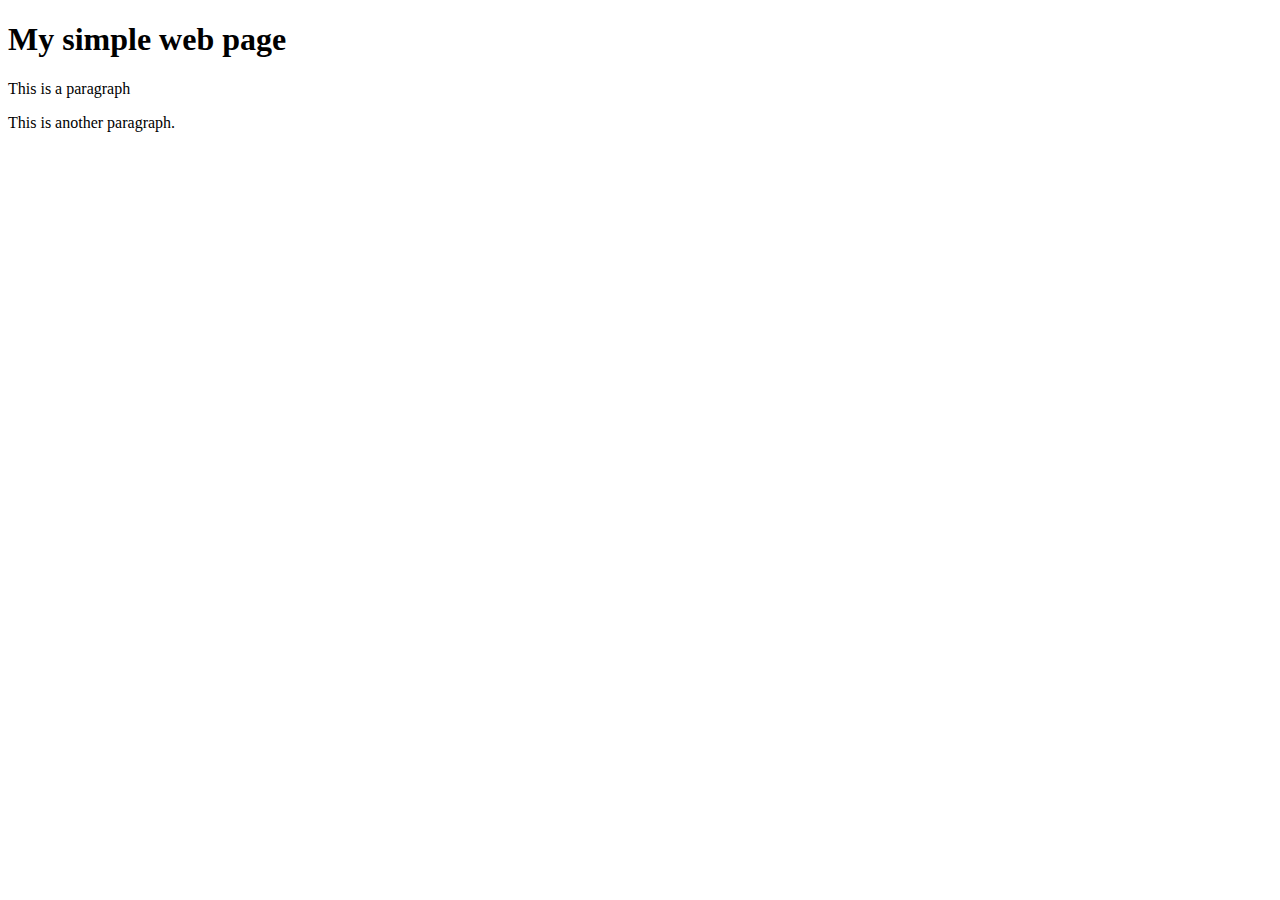
==== index.html @ 69234d6b "example webpage" ====
<!DOCTYPE html>
<html>
  <head>
    <title>An example webpage</title>
  </head>
  <body>
    <h1>My simple web page</h1>
    <p>This is a paragraph</p>
    <p>This is another paragraph.</p>
  </body>
</html>
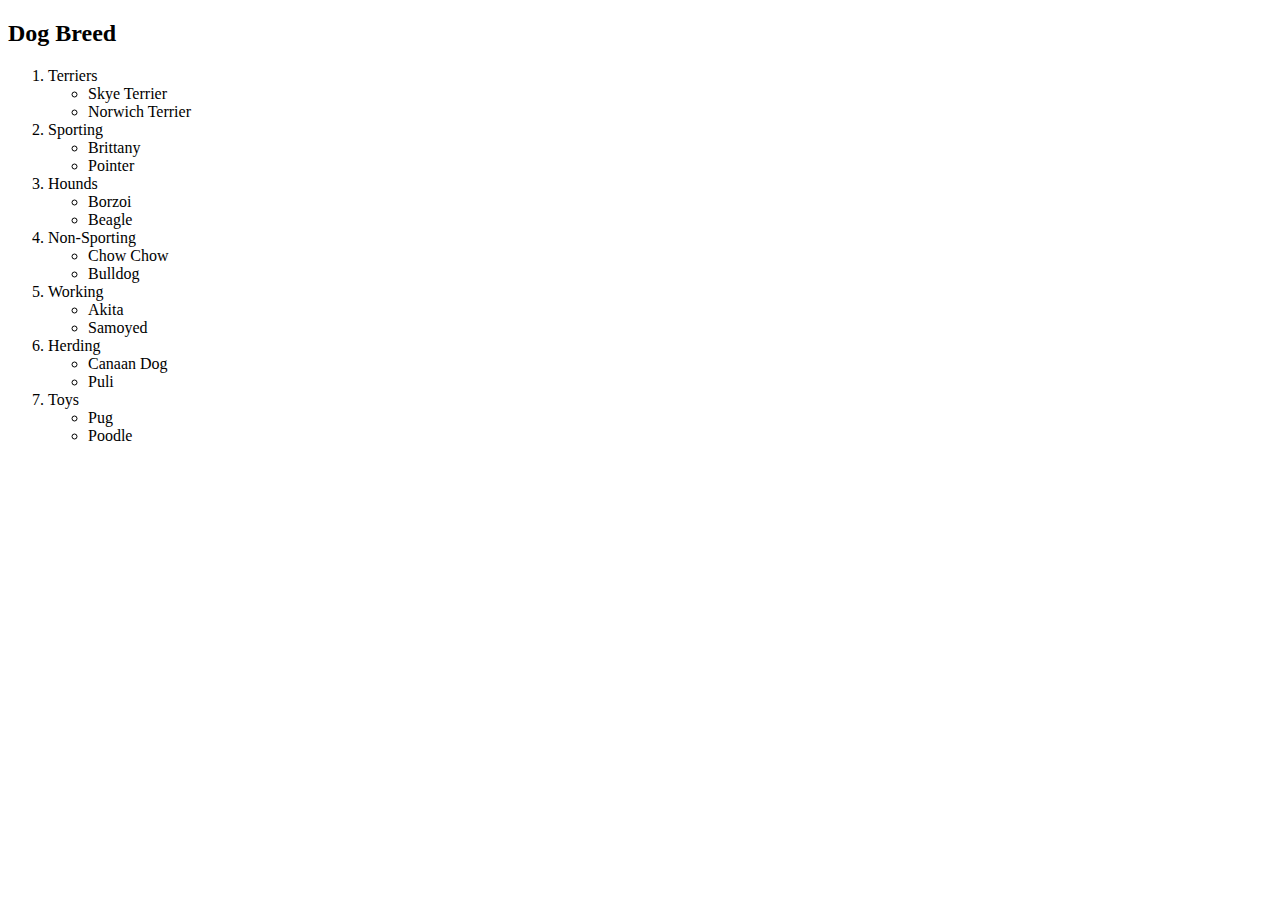
==== commit 7163a95b: "dog breeds" ====
--- a/index.html
+++ b/index.html
@@ -1,11 +1,58 @@
 <!DOCTYPE html>
 <html>
-  <head>
-    <title>An example webpage</title>
-  </head>
   <body>
-    <h1>My simple web page</h1>
-    <p>This is a paragraph</p>
-    <p>This is another paragraph.</p>
+    <h2>Dog Breed</h2>
+
+    <ol>
+      <li>
+        Terriers
+        <ul>
+          <li>Skye Terrier</li>
+          <li>Norwich Terrier</li>
+        </ul>
+      </li>
+      <li>
+        Sporting
+        <ul>
+          <li>Brittany</li>
+          <li>Pointer</li>
+        </ul>
+      </li>
+      <li>
+        Hounds
+        <ul>
+          <li>Borzoi</li>
+          <li>Beagle</li>
+        </ul>
+      </li>
+      <li>
+        Non-Sporting
+        <ul>
+          <li>Chow Chow</li>
+          <li>Bulldog</li>
+        </ul>
+      </li>
+      <li>
+        Working
+        <ul>
+          <li>Akita</li>
+          <li>Samoyed</li>
+        </ul>
+      </li>
+      <li>
+        Herding
+        <ul>
+          <li>Canaan Dog</li>
+          <li>Puli</li>
+        </ul>
+      </li>
+      <li>
+        Toys
+        <ul>
+          <li>Pug</li>
+          <li>Poodle</li>
+        </ul>
+      </li>
+    </ol>
   </body>
 </html>
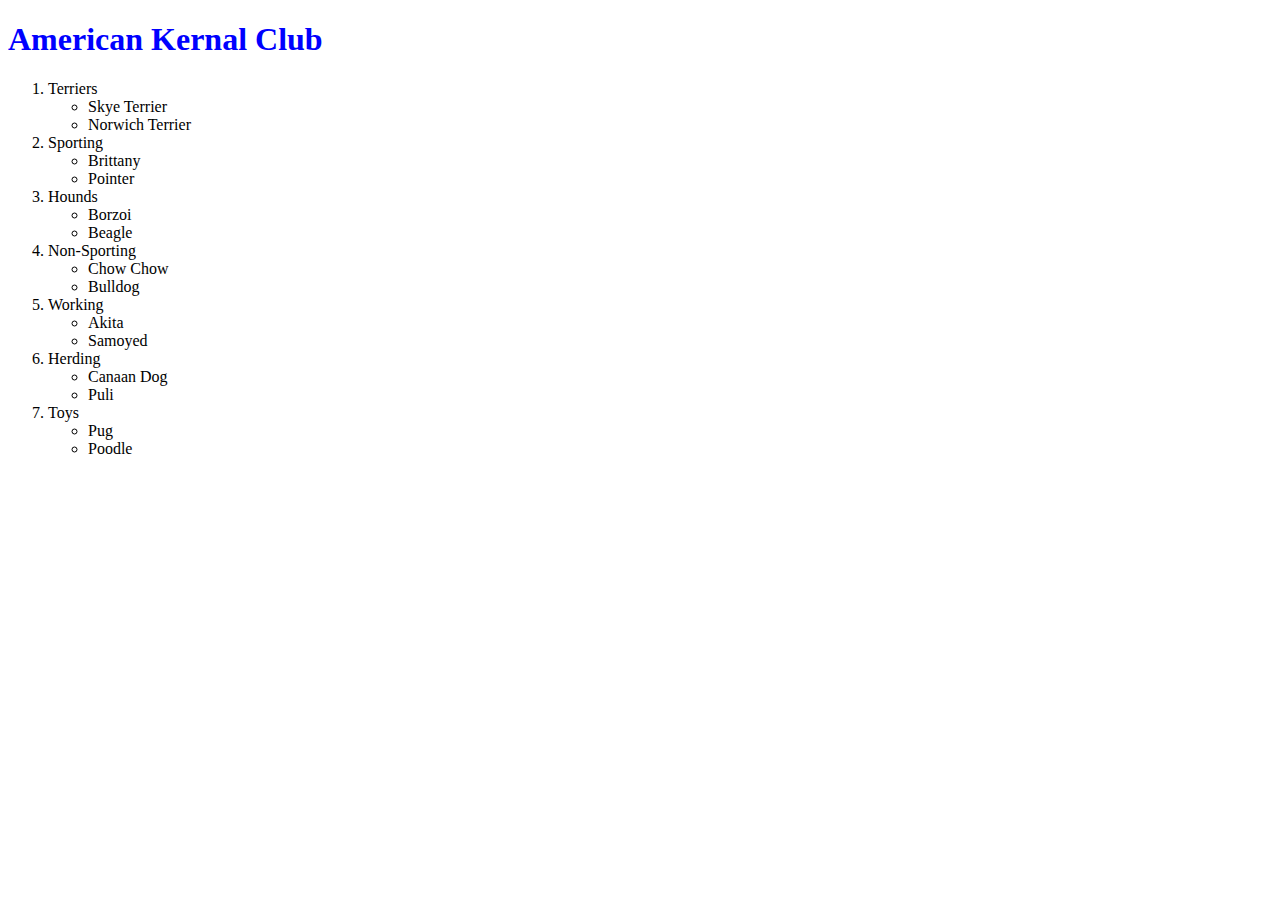
==== commit 5c4688ed: "inline css done" ====
--- a/index.html
+++ b/index.html
@@ -1,7 +1,7 @@
 <!DOCTYPE html>
 <html>
   <body>
-    <h2>Dog Breed</h2>
+    <h1 style="color: blue">American Kernal Club</h1>
 
     <ol>
       <li>
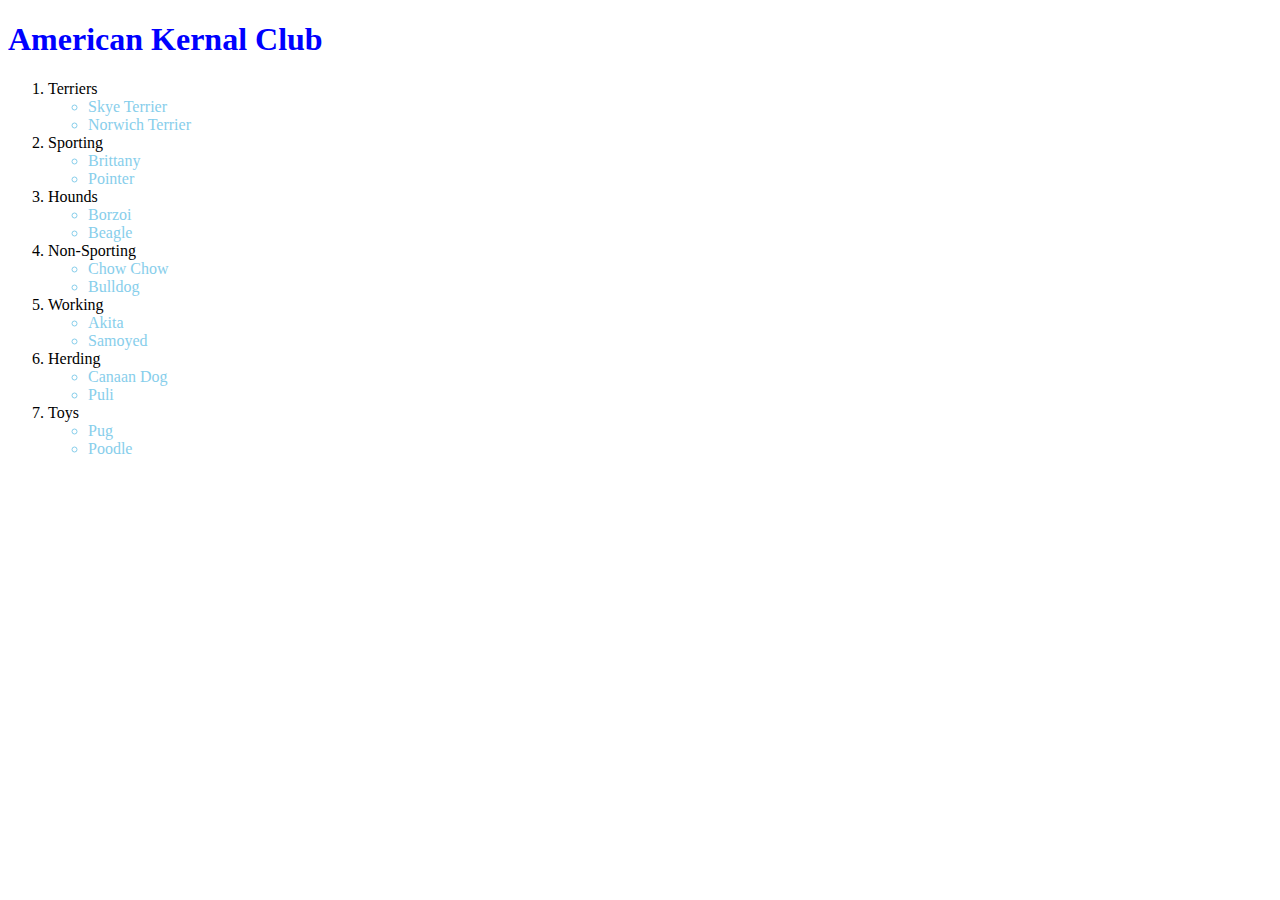
==== commit ab35c674: "external css done" ====
--- a/index.html
+++ b/index.html
@@ -1,7 +1,12 @@
 <!DOCTYPE html>
 <html>
+  <head>
+    <title>Dog breeds</title>
+  </head>
+  <link rel="stylesheet" type="text/css" href="style.css" />
+
   <body>
-    <h1 style="color: blue">American Kernal Club</h1>
+    <h1>American Kernal Club</h1>
 
     <ol>
       <li>
--- a/style.css
+++ b/style.css
@@ -0,0 +1,6 @@
+h1 {
+    color: blue;
+   }
+   ul {
+    color: skyblue;
+   }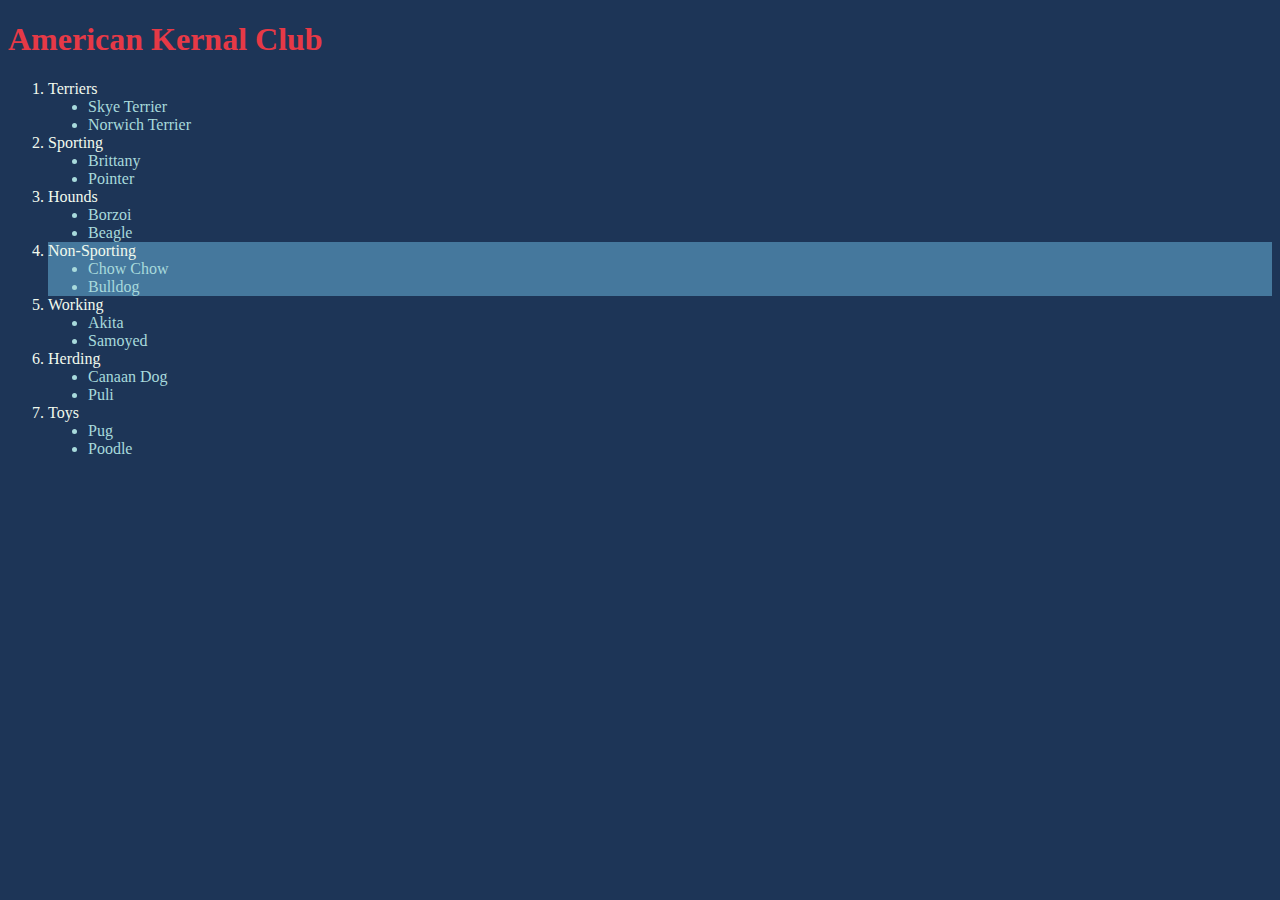
==== commit e322afa1: "class" ====
--- a/index.html
+++ b/index.html
@@ -30,9 +30,9 @@
           <li>Beagle</li>
         </ul>
       </li>
-      <li>
+      <li class="non_sporting">
         Non-Sporting
-        <ul>
+        <ul class="non_sporting">
           <li>Chow Chow</li>
           <li>Bulldog</li>
         </ul>
--- a/style.css
+++ b/style.css
@@ -1,6 +1,16 @@
-h1 {
-    color: blue;
+body {
+    background-color: #1D3557;
+   }
+   h1 {
+    color: #E63946;
    }
    ul {
-    color: skyblue;
-   }+    list-style-type: disc;
+    color: #A8DADC;
+   }
+   ol {
+    color: #F1FAEE;
+   }
+.non_sporting {
+    background-color: #45789D;
+}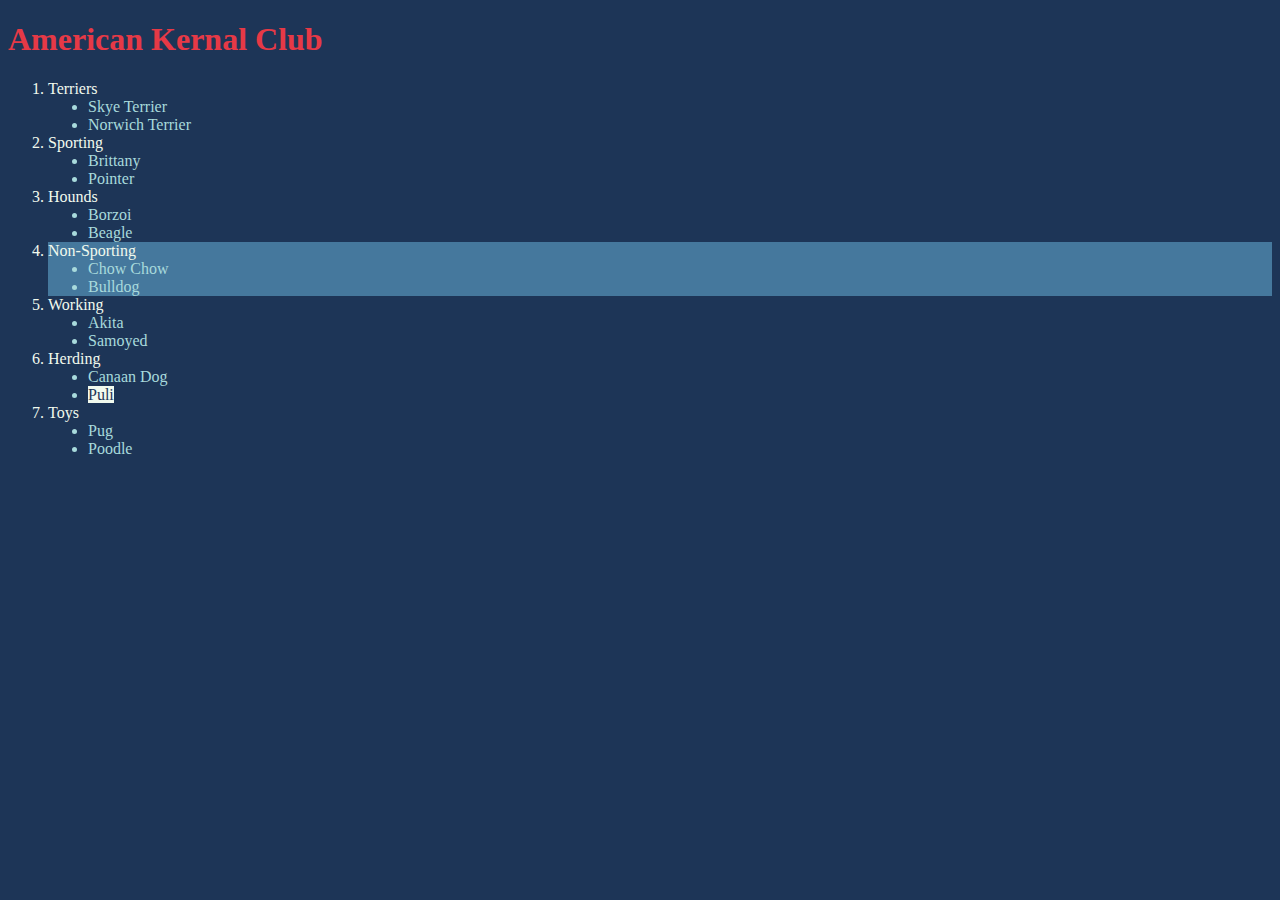
==== commit 3e21e1c3: "id" ====
--- a/index.html
+++ b/index.html
@@ -48,7 +48,7 @@
         Herding
         <ul>
           <li>Canaan Dog</li>
-          <li>Puli</li>
+          <li><span id="Puli">Puli</span></li>
         </ul>
       </li>
       <li>
--- a/style.css
+++ b/style.css
@@ -13,4 +13,8 @@
    }
 .non_sporting {
     background-color: #45789D;
-}+}
+#Puli {
+    color: #1D3557;
+    background-color: #F1FAEE;
+   }